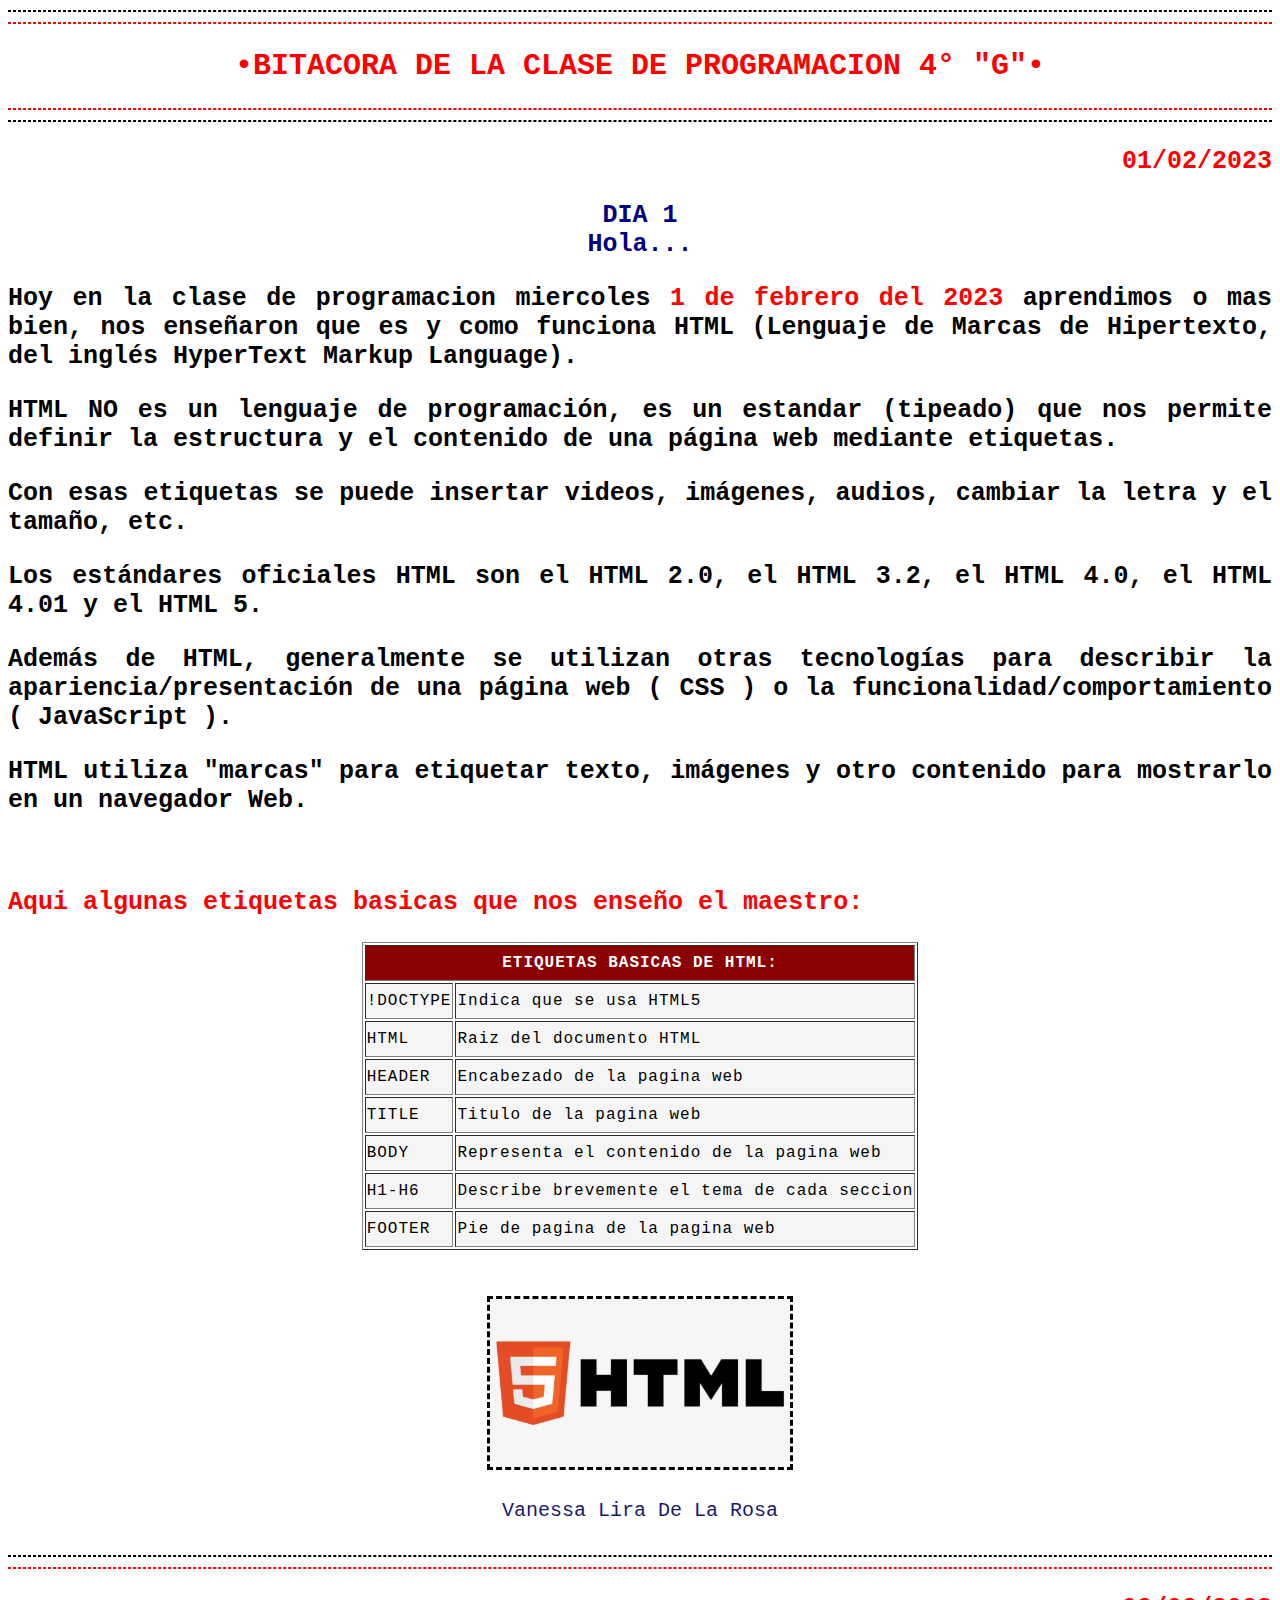
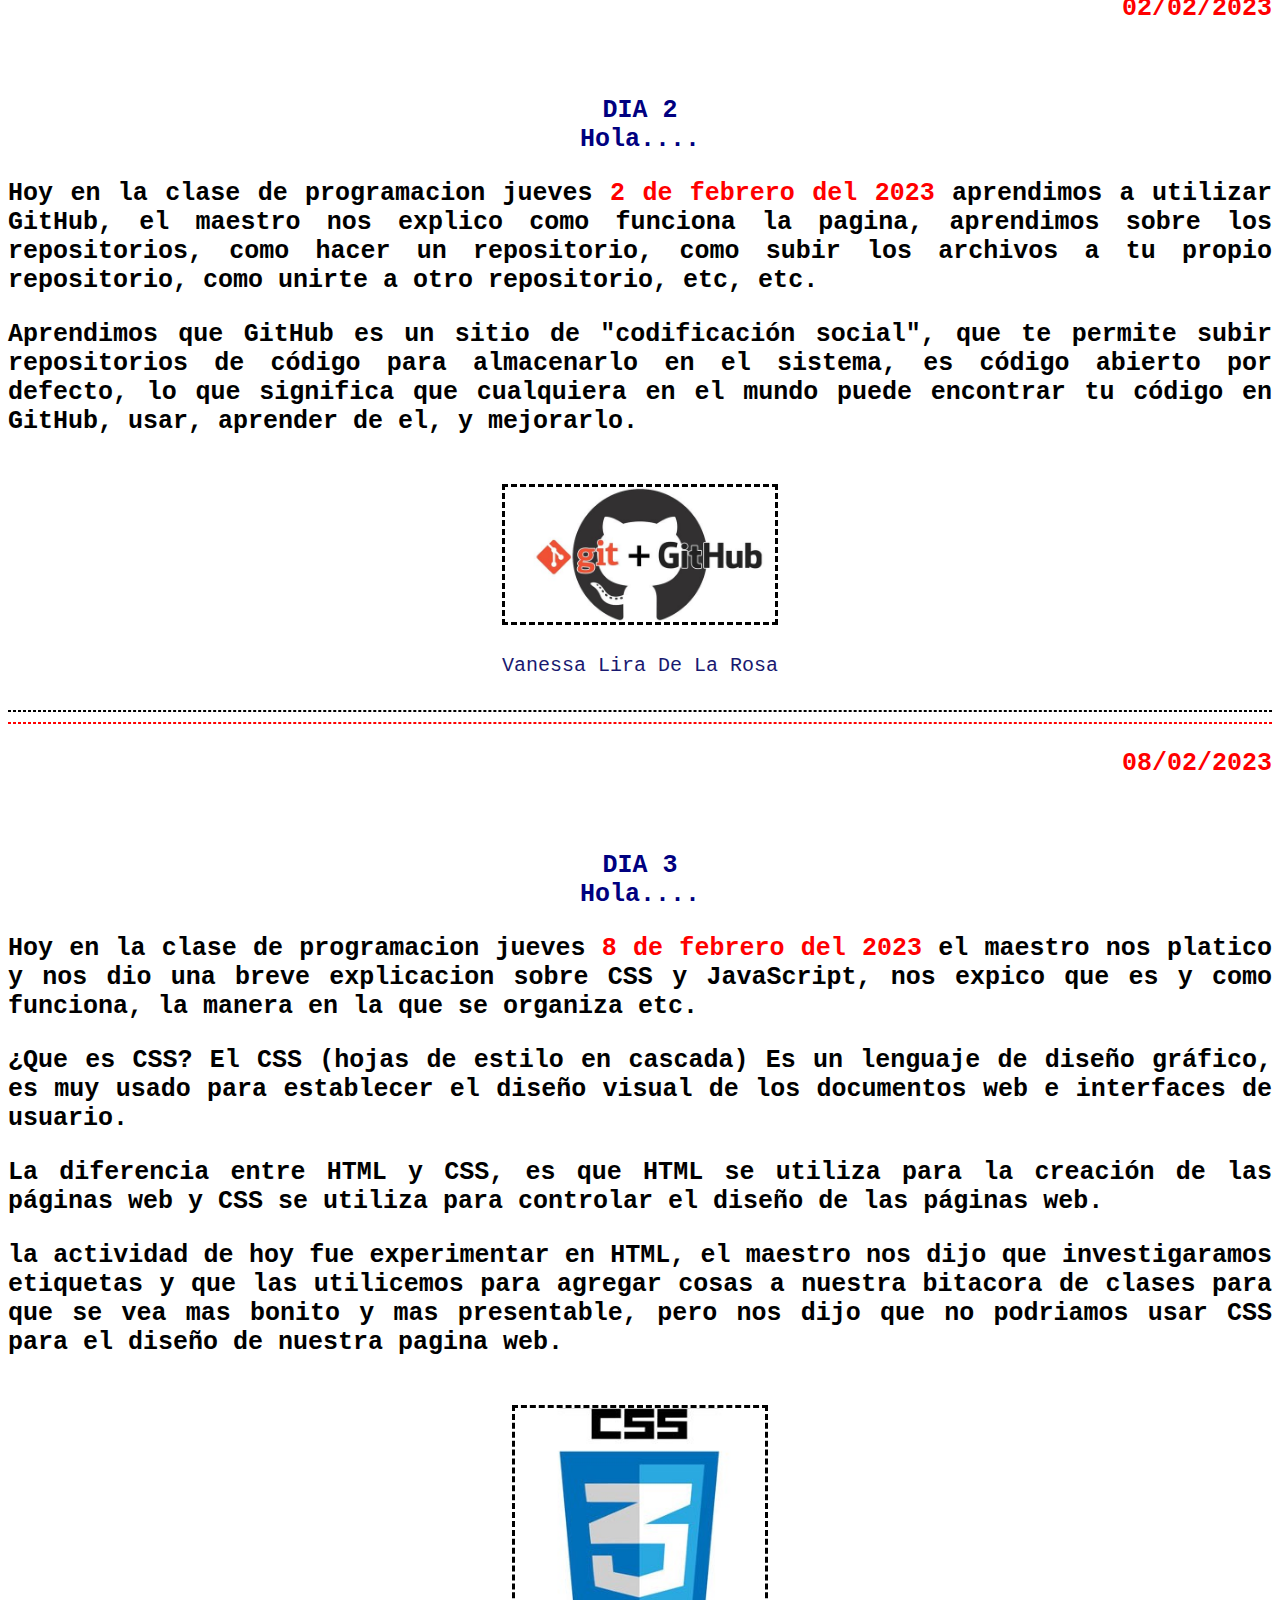
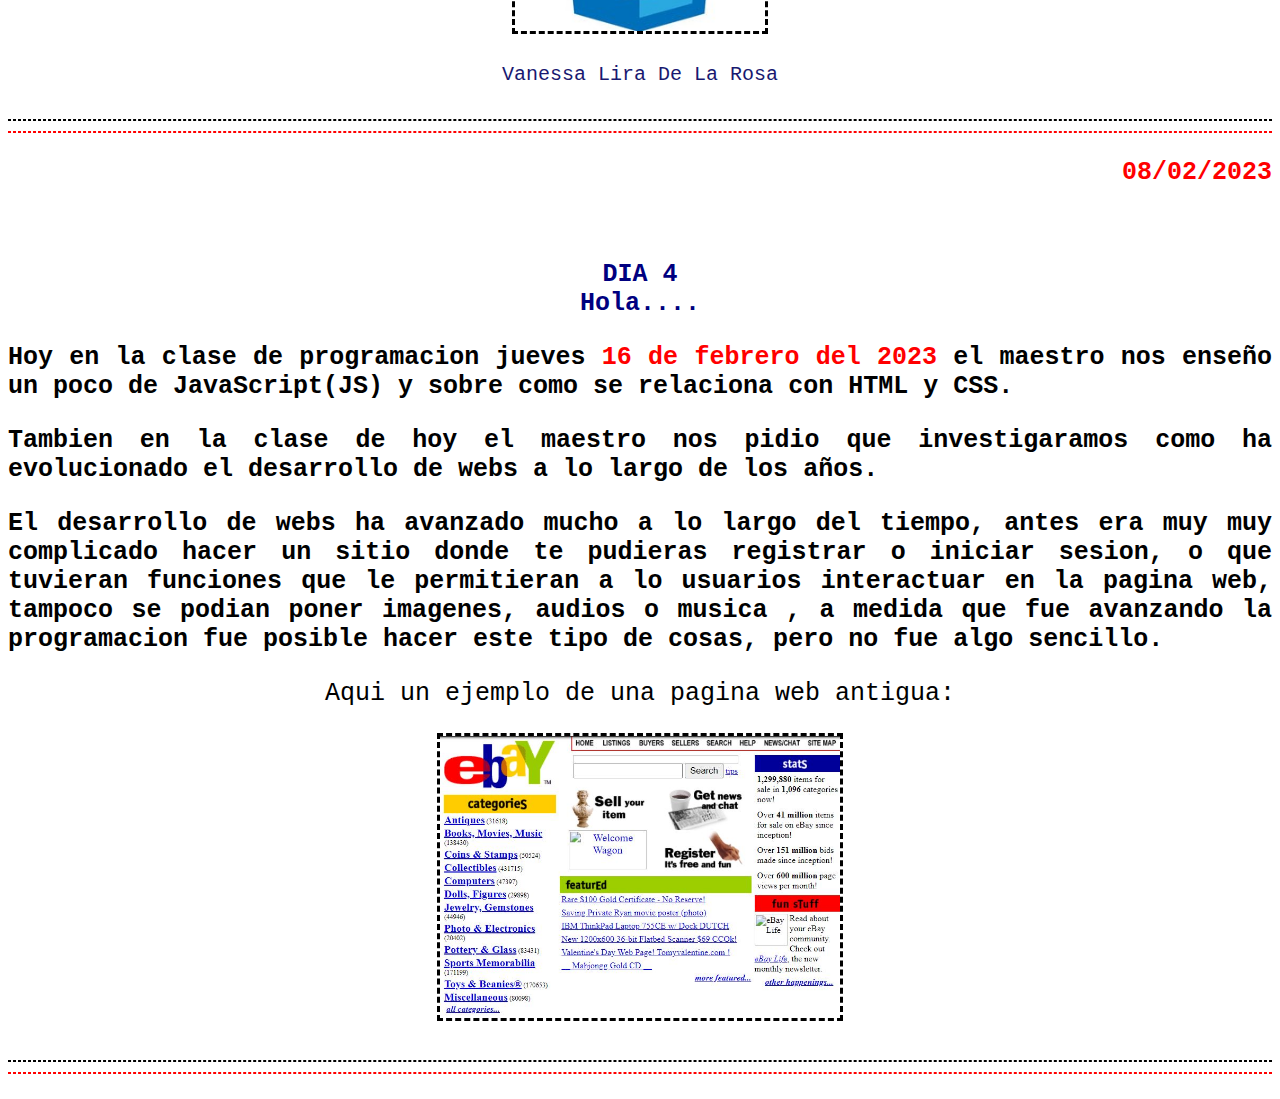
==== BITACORA/index.html @ 3e581aae "version 1.4" ====
<!-- se usa para indicar que se usara html5  -->
<!DOCTYPE HTML>
<html lang="es">

<!-- se usa para enlazar html y css  -->
  <link href="styles/style.css" rel="stylesheet" type="text/css">
  

<!-- se usa para indicar que se cambia de tema o que es otra pagina   -->
  <HR style="border:1px dashed black">
  <HR style="border:1px dashed red">

 
<!-- se usa para definir el titulo de la pagina web  -->
    <title>
    BITACORA DE CLASE
  </title>


<!-- se usa para indicar si es titulo/subtitulo o cambiar el tamaño de la letra  -->
  <H2>
<!-- se usa para definir el encabezado de la pagina web  -->
    <HEADER style="text-align:center">
      <B style="color:red">
        •BITACORA DE LA CLASE DE PROGRAMACION 4° "G"•
      </B>
    </HEADER>
  </H2>
  
<!-- se usa para indicar que se cambia de tema o que es otra pagina   -->  
  <HR style="border:1px dashed red">
  <HR style="border:1px dashed black">

  <H2>
    <P style="text-align:right">
      01/02/2023
    </P>
  </H2>

<!-- se usa para definir el cuerpo de toda la pagina web  -->
  <BODY>

    <H2>
      <FONT style="color:navy">
        <P style="text-align:center">
          DIA 1 <br>
          Hola...
        </P>  
      </FONT> 
    </H2>

    <H3>
<!-- se usa para indicar que el texto sera un parrafo  -->      
      <p>Hoy en la clase de programacion miercoles <span style="color:red"> 1 de febrero del 2023 </span> aprendimos o mas bien, nos enseñaron que es y como funciona HTML (Lenguaje de Marcas de Hipertexto, del inglés HyperText Markup Language).
      </p>

      <p>HTML NO es un lenguaje de programación, es un estandar (tipeado) que nos permite definir la estructura y el contenido de una página web mediante etiquetas.
      </p>

      <p>Con esas etiquetas se puede insertar videos, imágenes, audios, cambiar la letra y el tamaño, etc.
      </p> 

      <p>Los estándares oficiales HTML son el HTML 2.0, el HTML 3.2, el HTML 4.0, el HTML 4.01 y el HTML 5.
      </p>

      <p>Además de HTML, generalmente se utilizan otras tecnologías para describir la apariencia/presentación de una página web ( CSS ) o la funcionalidad/comportamiento ( JavaScript ).
      </p>

      <p>HTML utiliza "marcas" para etiquetar texto, imágenes y otro contenido para mostrarlo en un navegador Web.
      </p>
    </H3>
    
    <br> 

    <H3>
<!-- se usa para centar los elementos, como imagenes, tablas, etc-->      
      <CENTER>        
        <P style="color:red">
          Aqui algunas etiquetas basicas que nos enseño el maestro:
        </P>
      </CENTER>
    </H3>

    <CENTER>
<!-- se usa para hacer una tabla  -->      
      <TABLE border=1>
        <TH  colspan=2; style="color:white">ETIQUETAS BASICAS DE HTML:
          <TR>
            <td>!DOCTYPE</td>
            <td>Indica que se usa HTML5</td>
          </TR>
          <TR>
            <td>HTML</td>
            <td>Raiz del documento HTML</td>
          </TR>
          <TR>
            <td>HEADER</td>
            <td>Encabezado de la pagina web</td>
          </TR>
          <TR>
            <td>TITLE</td>
            <td>Titulo de la pagina web</td>
          </TR>
          <TR>
            <td>BODY</td>
            <td>Representa el contenido de la pagina web</td>
          </TR>
          <TR>
            <td>H1-H6</td>
            <td>Describe brevemente el tema de cada seccion</td>
          </TR>
          <TR>
            <td>FOOTER</td>
            <td>Pie de pagina de la pagina web</td>
          </TR>
        </TH>
      </TABLE>
    </CENTER><BR>

    <BR>
    
<!-- se usa para insertar una imagen  -->
    <CENTER><IMG src="imagen/html.jpg" style="border:3.5px dashed black" width="300">
    </CENTER>

    <BR>
    
<!-- se usa para definir el pie de pagina  -->
    <FOOTER style="text-align:center">Vanessa Lira De La Rosa
    </FOOTER>

    <BR>
<!-- se usa para indicar que se cambia de tema o que es otra pagina   -->      
    <HR style="border:1px dashed black">
    <HR style="border:1px dashed red">


    <H2>
<!-- se usa para centrar el texto  -->      
      <P style="text-align:right">
        02/02/2023
      </P>
    </H2> 
    
    <BR>
    
    <H2>
<!-- se usa para cambiar el color de el texto  -->      
      <font style="color:navy">
        <P style="text-align:center">
          DIA 2
          <BR>
          Hola....
        </P>
      </font>
    </H2>

    <H3>
<!-- se usa para indicar que el texto sera un parrafo  -->
      <p>Hoy en la clase de programacion jueves <span style="color:red"> 2 de febrero del 2023 </span> aprendimos a utilizar GitHub, el maestro nos explico como funciona la pagina, aprendimos sobre los repositorios, como hacer  un repositorio, como subir los archivos a tu propio repositorio, como unirte a otro repositorio, etc, etc.
      </p>
  
      <p>Aprendimos que GitHub es un sitio de "codificación social", que te permite subir repositorios de código para almacenarlo en el sistema, es código abierto por defecto, lo que significa que cualquiera en el mundo puede encontrar tu código en GitHub, usar, aprender de el, y mejorarlo.
      </p>
    </H3>

    <BR>

<!-- se usa para insertar una imagen  -->      
  <CENTER><IMG src="imagen/github.jpg" style="border:3.5px dashed black" width="270">
  </CENTER>

  <BR>

 <!-- se usa para definir el pie de pagina  -->     
  <FOOTER style="text-align:center">Vanessa Lira De La Rosa
  </FOOTER>

  <BR>
<!-- se usa para indicar que se cambia de tema o que es otra pagina   -->   
  <HR style="border:1px dashed black">
  <HR style="border:1px dashed red">

  <H2>
    <P style="text-align:right">
      08/02/2023
    </P>
  </H2>  

  <BR>

  <H2>
    <font style="color:navy">
      <p style="text-align:center">
        DIA 3
        <br>
        Hola....
      </p>
    </font>
  </H2>

  <H3>
<!-- se usa para indicar que el texto sera un parrafo  -->      
    <p>Hoy en la clase de programacion jueves <span style="color:red"> 8 de febrero del 2023 </span> el maestro nos platico y nos dio una breve explicacion sobre CSS y JavaScript, nos expico que es y como funciona, la manera en la que se organiza etc.
    </p>
  
    <p>¿Que es CSS? El CSS (hojas de estilo en cascada) Es un lenguaje de diseño gráfico,​ es muy usado para establecer el diseño visual de los documentos web e interfaces de usuario.
    </p> 
  
    <p>La diferencia entre HTML y CSS, es que HTML se utiliza para la creación de las páginas web y  CSS se utiliza para controlar el diseño de las páginas web.
    </p>
  
    <p>la actividad de hoy fue experimentar en HTML, el maestro nos dijo que investigaramos etiquetas y que las utilicemos para agregar cosas a nuestra bitacora de clases para que se vea mas bonito y mas presentable, pero nos dijo que no podriamos usar CSS para el diseño de nuestra pagina web.
    </p>
  </H3>

  <BR>

<!-- se usa para insertar una imagen  -->         
  <CENTER><IMG src="imagen/css.jpg" style="border:3.5px dashed black" width="250">
  </CENTER>

    <BR>
<!-- se usa para definir el pie de pagina  -->       
    <FOOTER style="text-align:center">Vanessa Lira De La Rosa
    </FOOTER>

    <BR>
<!-- se usa para indicar que se cambia de tema o que es otra pagina   -->      
    <HR style="border:1px dashed black">
    <HR style="border:1px dashed red">


    <H2>
<!-- se usa para centrar el texto  -->       
      <P style="text-align:right">
        08/02/2023
      </P>
    </H2>
     
 <BR>

  <H2>
<!-- se usa para cambiar el color de el texto  -->             
    <font style="color:navy">
      <p style="text-align:center">
        DIA 4
        <br>
        Hola....
      </p>
    </font>
      </H2>


    <h3>
<!-- se usa para indicar que el texto sera un parrafo  -->       
      <p>Hoy en la clase de programacion jueves <span style="color:red"> 16 de febrero del 2023 </span> el maestro nos enseño un poco de JavaScript(JS) y sobre como se relaciona con HTML y CSS.
      </p>

      <p>Tambien en la clase de hoy el maestro nos pidio que investigaramos como ha evolucionado el desarrollo de webs a lo largo de los años.
      </p>

      <p>El desarrollo de webs ha avanzado mucho a lo largo del tiempo, antes era muy muy complicado hacer un sitio donde te pudieras registrar o iniciar sesion, o que tuvieran funciones que le permitieran a lo usuarios interactuar en la pagina web, tampoco se podian poner imagenes, audios o musica , a medida que fue avanzando la programacion fue posible hacer este tipo de cosas, pero no fue algo sencillo.
      </p>
      
    </h3>



    <p style="text-align:center">Aqui un ejemplo de una pagina web antigua:</p>  
    <!-- se usa para insertar una imagen  -->      
    <CENTER><IMG src="imagen/ebay.jpg" style="border:3.5px dashed black" width="400">
    </CENTER>

    <BR>
<!-- se usa para indicar que se cambia de tema o que es otra pagina   -->      
    <HR style="border:1px dashed black">
    <HR style="border:1px dashed red">
      


  </BODY>

</html>
---- BITACORA/styles/style.css ----
html {
    font-size: 20px; /* se utiliza para cambiar el tamaño de la letra */
    font-family: "garamond", monospace;  /* se utiliza para cambiar el tipo de letra */
}


table {
    font-size: 16px;   /* se utiliza para cambiar el tamaño de la letra */
    line-height: 2;  /* se utiliza para establecer la altura de un cuadro de linea*/
    letter-spacing: 1px;  /* se utiliza para definir el espacio entre las letras */
    
}

h2 {
    color:red;  /* se utiliza para cambiar el color de la letra */
}

footer {
    color:midnightblue;   /* se utiliza para cambiar el color de la letra */
    font-size: 20px;   /* se utiliza para cambiar el tamaño de la letra */
}

th {
    background-color:darkred;  /* se utiliza para cambiar el color de la tabla */
}

td {
    background-color: whitesmoke;  /* se utiliza para cambiar el color de la tabla */
}

p {
   text-align: justify;  /* se utiliza para justificar el texto */
   font-size: 25px;  /* se utiliza para cambiar el tamaño de la letra */
}
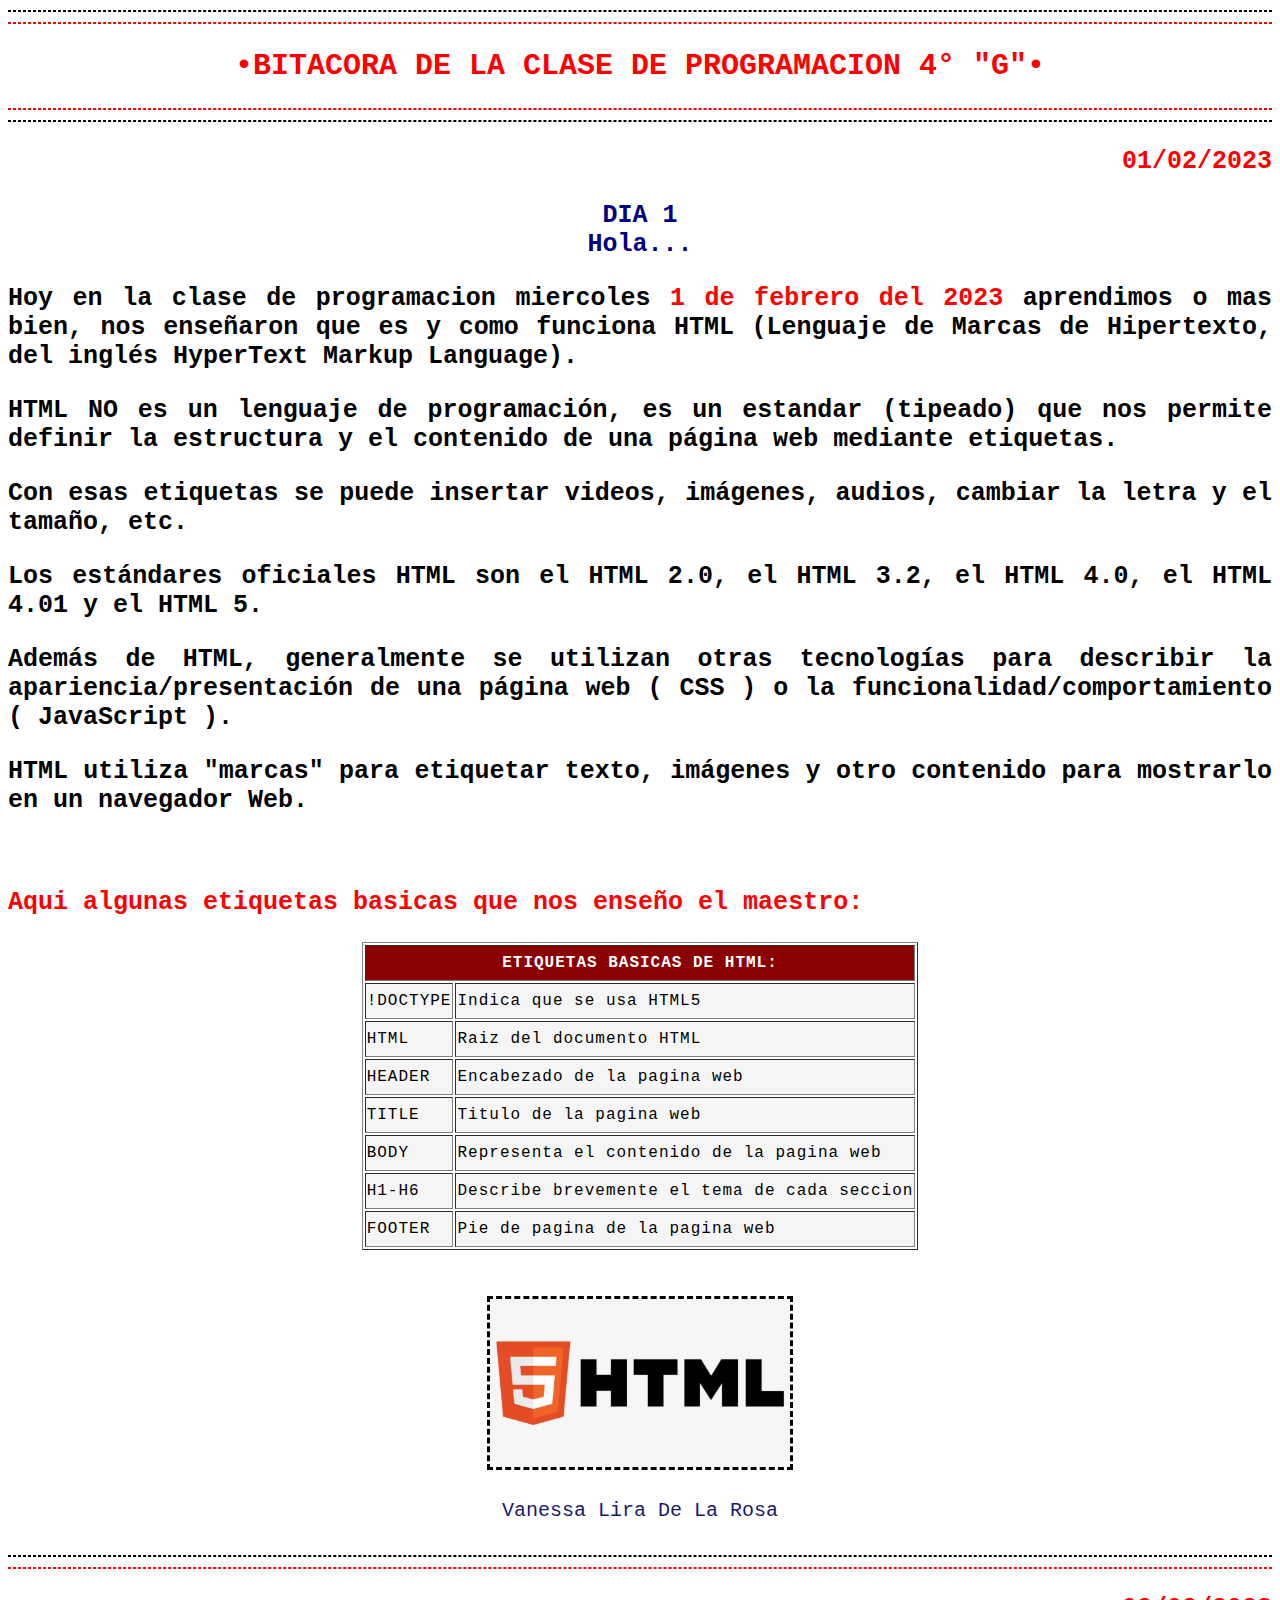
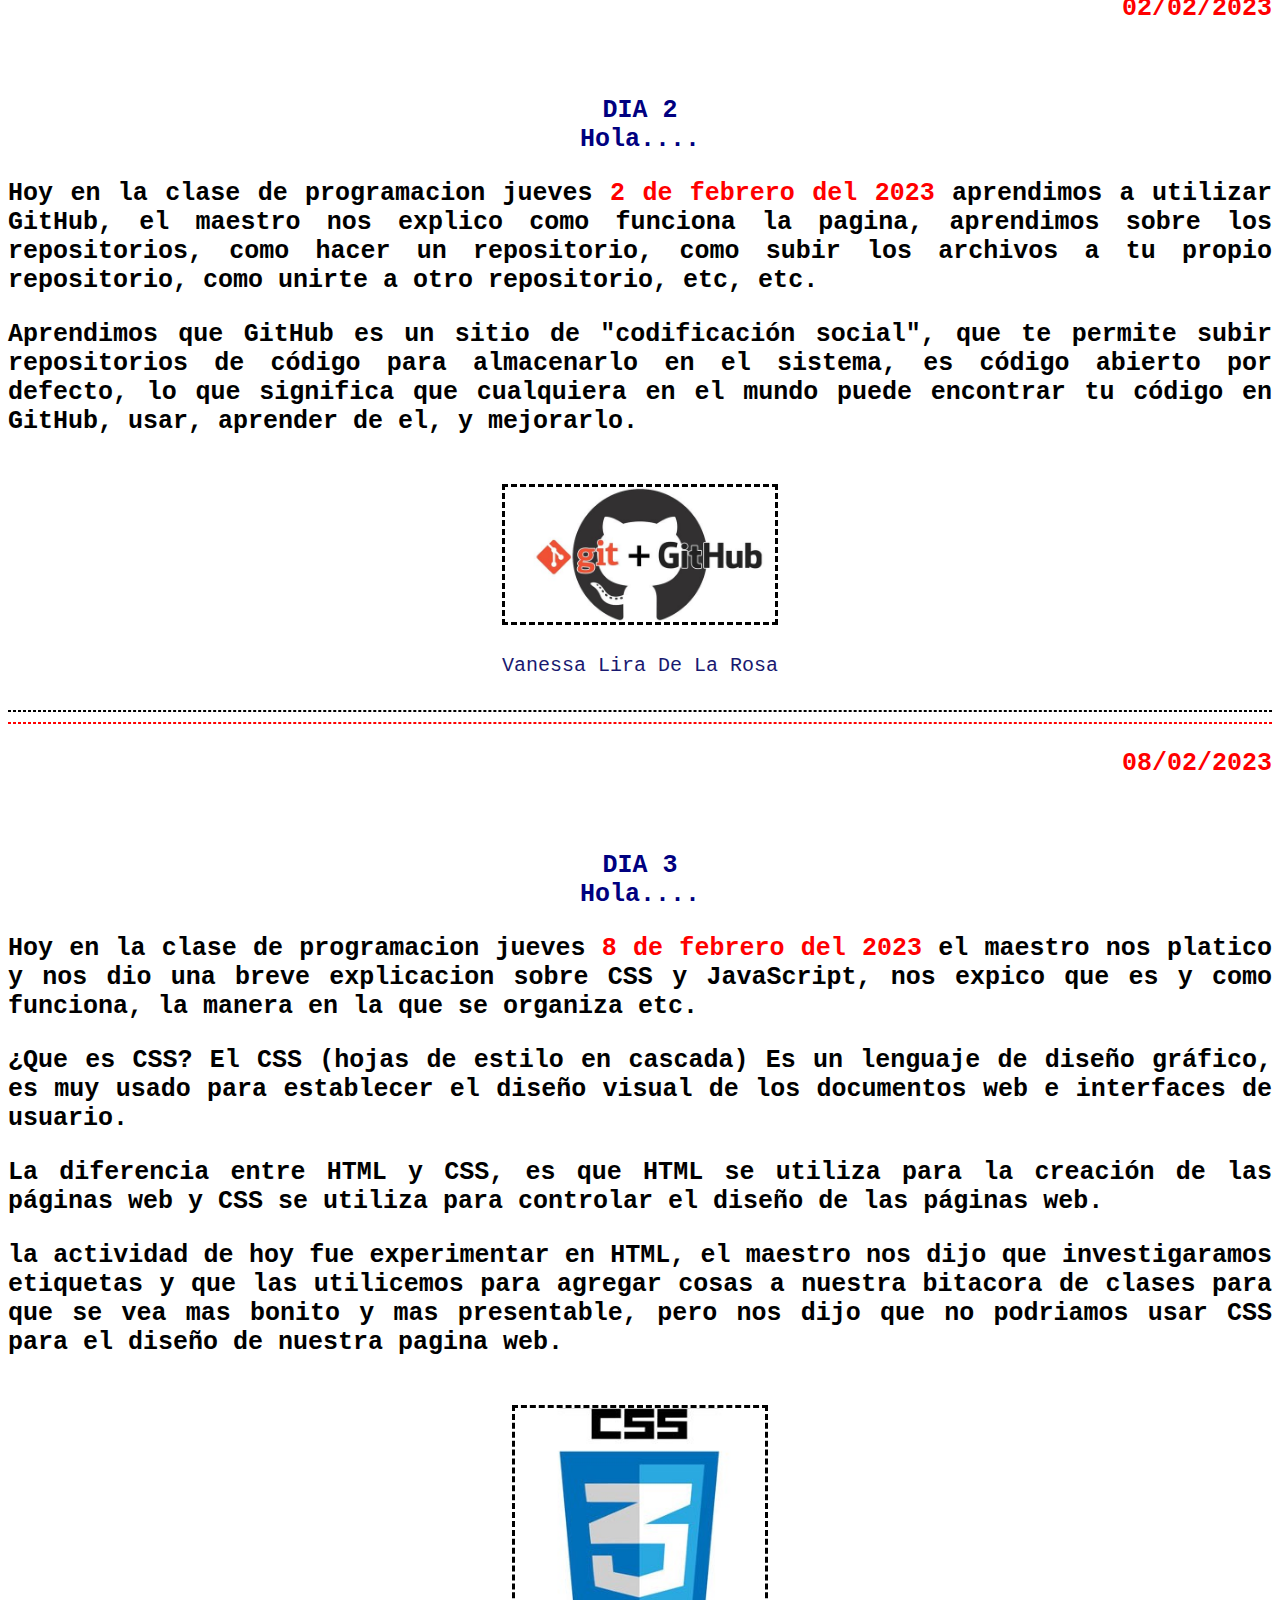
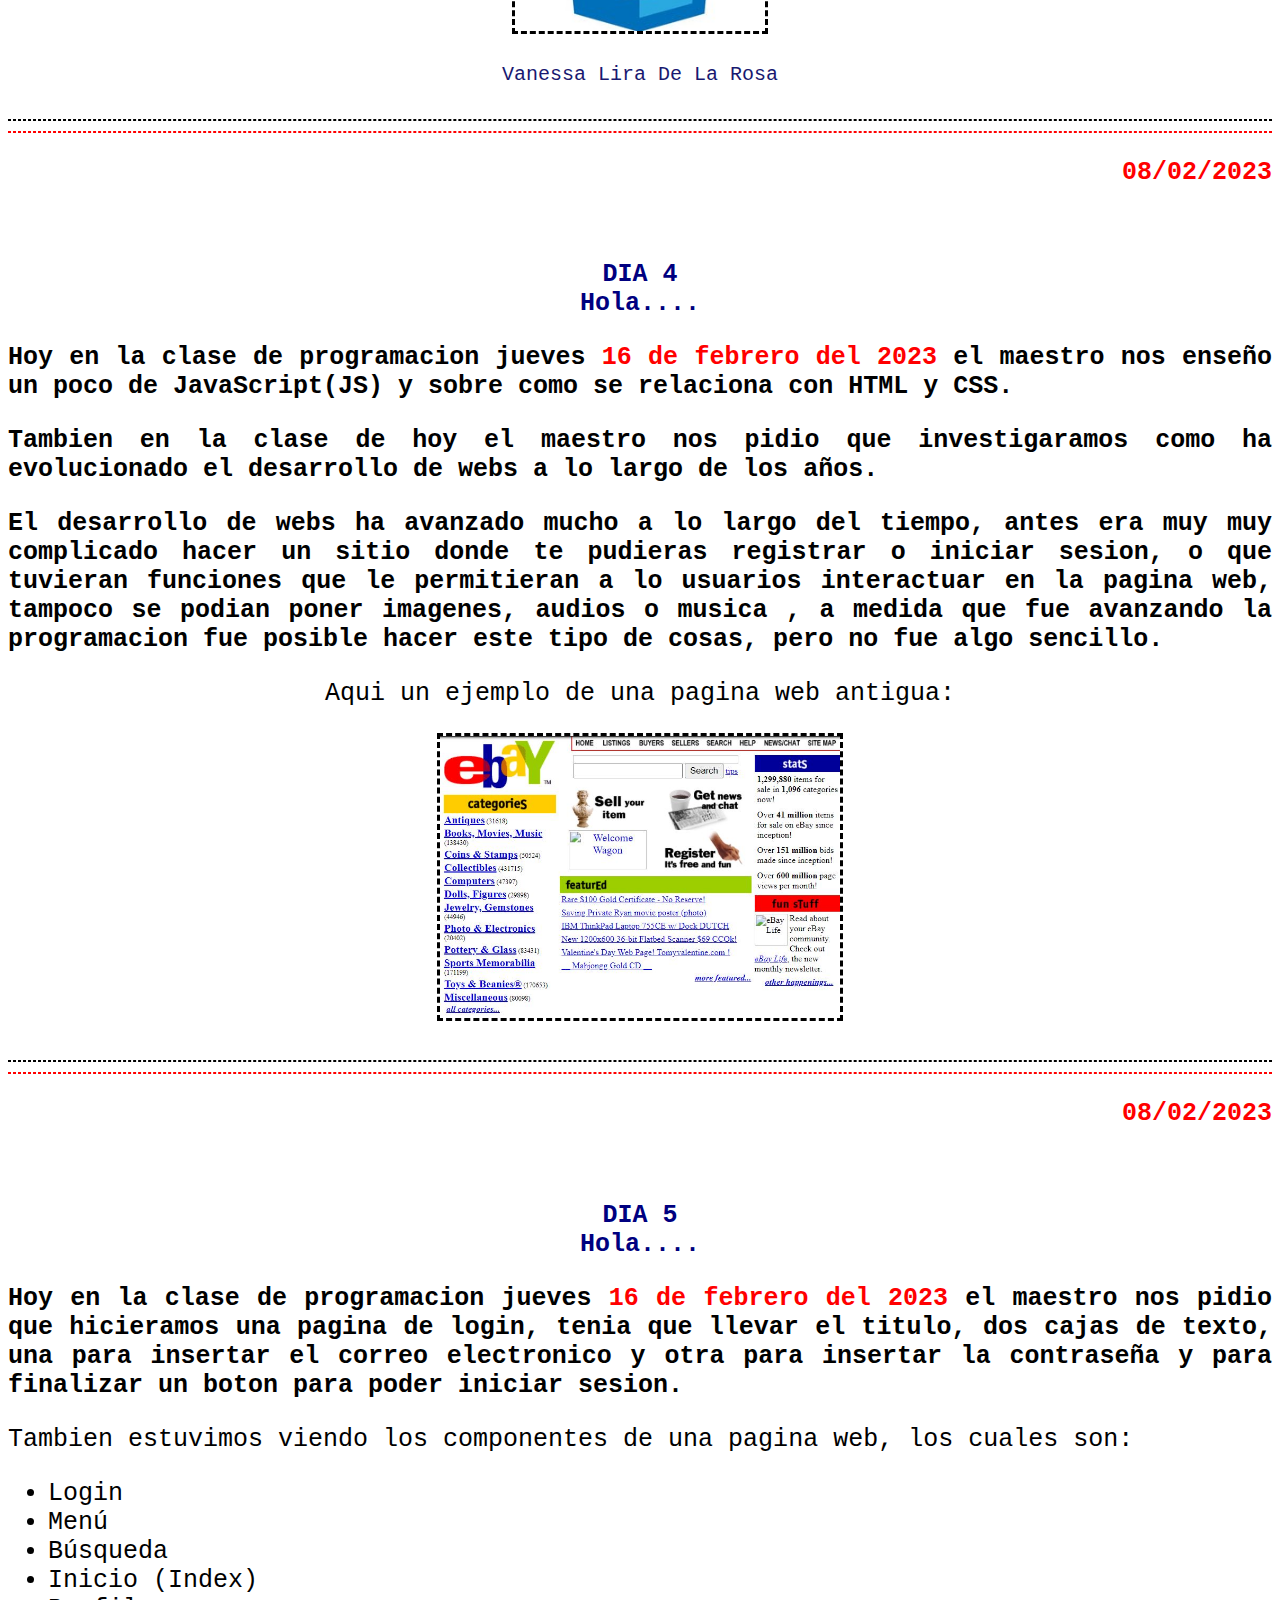
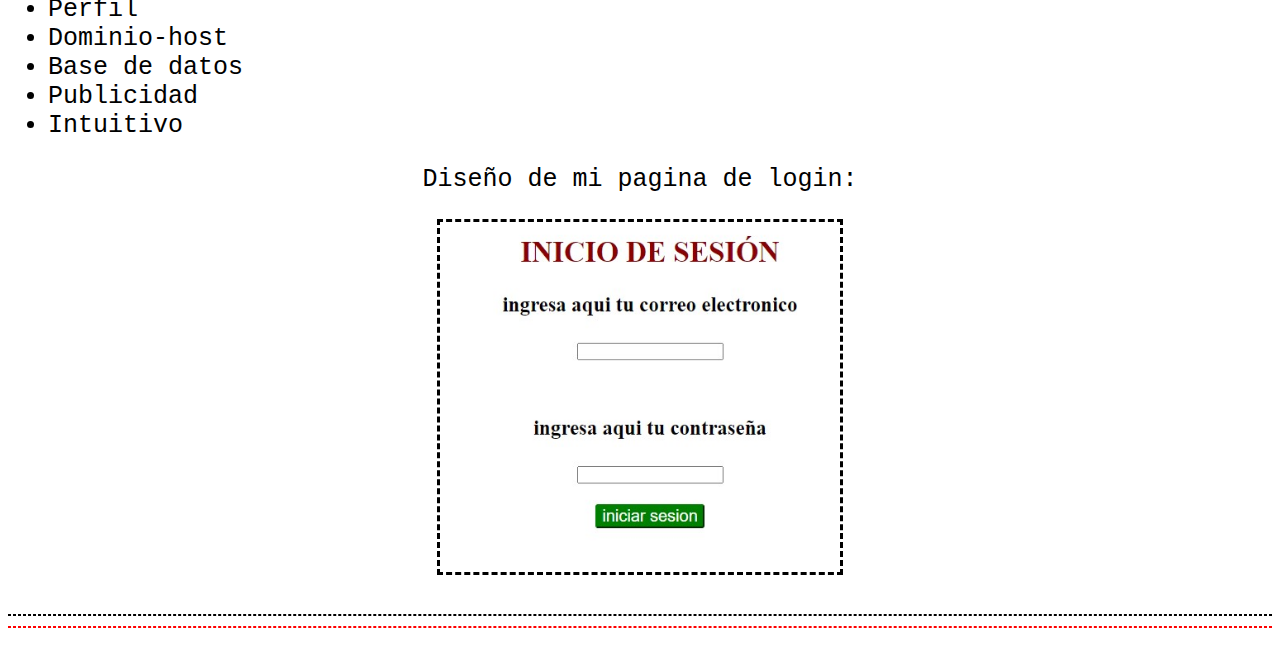
==== commit e150ced0: "version 1.5" ====
--- a/BITACORA/index.html
+++ b/BITACORA/index.html
@@ -276,8 +276,62 @@
 <!-- se usa para indicar que se cambia de tema o que es otra pagina   -->      
     <HR style="border:1px dashed black">
     <HR style="border:1px dashed red">
+
+
+  <H2>
+<!-- se usa para centrar el texto  -->       
+    <P style="text-align:right">
+      08/02/2023
+    </P>
+  </H2>
+             
+  <BR>
+        
+  <H2>
+<!-- se usa para cambiar el color de el texto  -->             
+    <font style="color:navy">
+      <p style="text-align:center">
+        DIA 5
+        <br>
+        Hola....
+      </p>
+    </font>
+  </H2>
+        
+  <h3>
+  <!-- se usa para indicar que el texto sera un parrafo  -->  
+    <p>Hoy en la clase de programacion jueves <span style="color:red"> 16 de febrero del 2023 </span> el maestro nos pidio que hicieramos una pagina de login, tenia que llevar el titulo, dos cajas de texto, una para insertar el correo electronico  y otra para insertar la contraseña y para finalizar un boton para poder iniciar sesion.
+    </p>
+  </h3>
+    
+
+  <p>Tambien estuvimos viendo los componentes de una pagina web, los cuales son:
+  </p>
+  <!-- se usa para hacer una lista -->     
+    <ul>
+  <!-- se usa para definir cada elemento de la lista -->        
+      <li>Login</li> 
+      <li>Menú </li>
+      <li>Búsqueda </li>
+      <li>Inicio (Index)</li>
+      <li>Perfil </li>
+      <li>Dominio-host</li>
+      <li>Base de datos</li>
+      <li>Publicidad</li>
+      <li>Intuitivo</li>
+    </ul>
+  
       
-
+  <p style="text-align:center">Diseño de mi pagina de login:</p>  
+  <!-- se usa para insertar una imagen  -->      
+  <CENTER><IMG src="imagen/login.jpg" style="border:3.5px dashed black" width="400">
+  </CENTER>
+
+
+  <BR>
+<!-- se usa para indicar que se cambia de tema o que es otra pagina   -->      
+  <HR style="border:1px dashed black">
+  <HR style="border:1px dashed red">
 
   </BODY>
 
--- a/BITACORA/styles/style.css
+++ b/BITACORA/styles/style.css
@@ -31,4 +31,9 @@
 p {
    text-align: justify;  /* se utiliza para justificar el texto */
    font-size: 25px;  /* se utiliza para cambiar el tamaño de la letra */
-}   +}   
+
+ul {
+    font-size: 25px;   /* se utiliza para cambiar el tamaño de la letra */
+}
+   